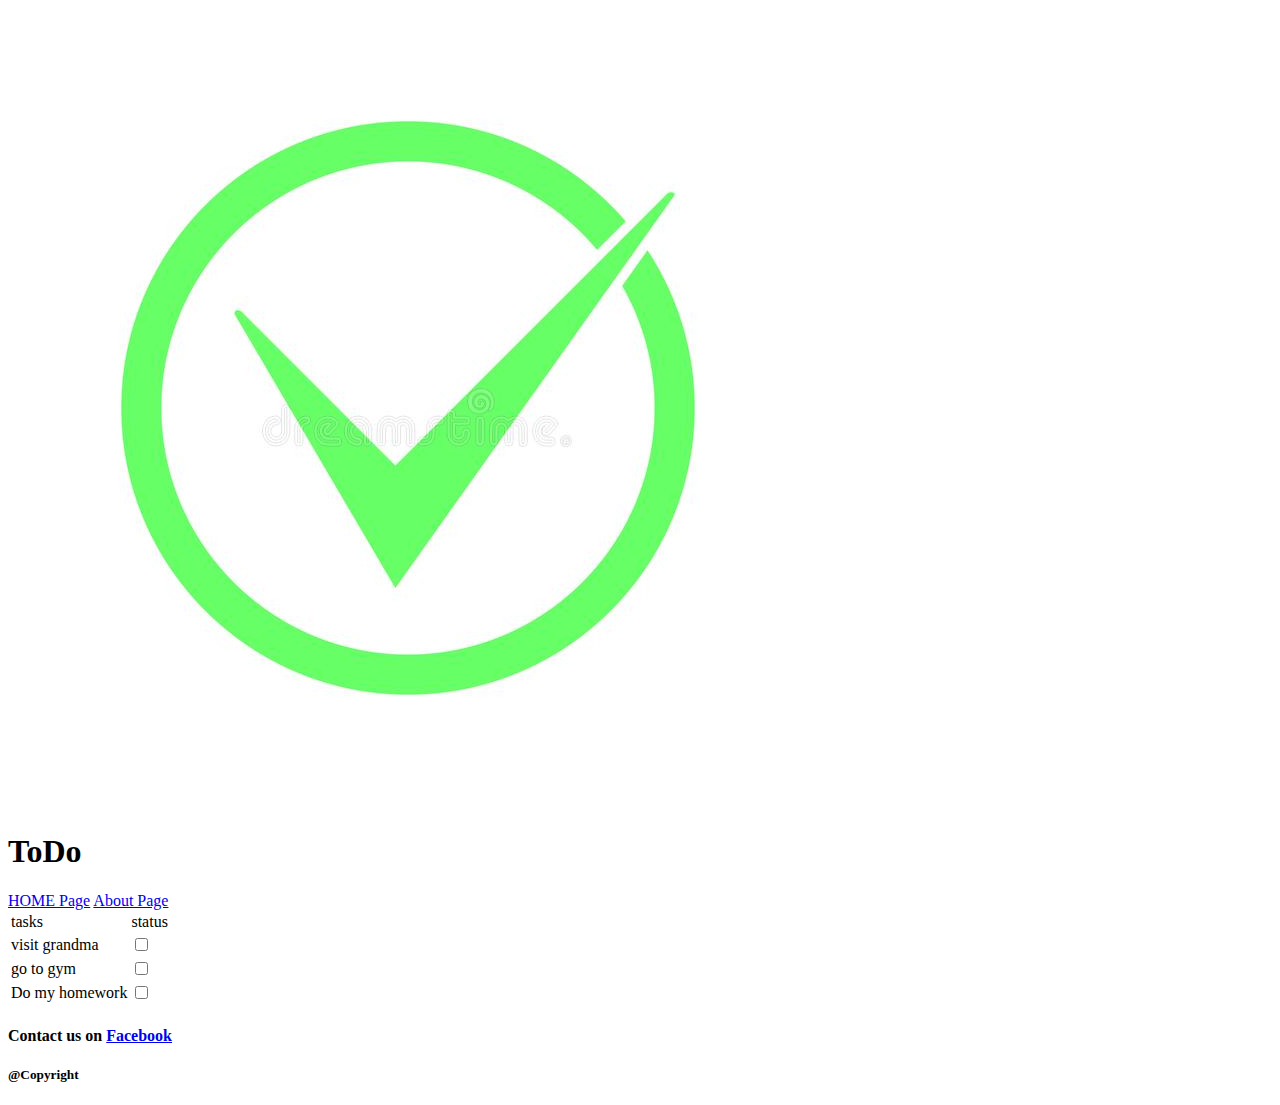
==== index.html @ bfcd3eb8 "first str" ====
<!DOCTYPE html>
<html lang="en">
<head>
    <meta charset="UTF-8">
    <meta http-equiv="X-UA-Compatible" content="IE=edge">
    <meta name="viewport" content="width=device-width, initial-scale=1.0">
    <title>todo-project Home</title>
    
</head>
<body>
    <header>
        <img src="assets/check.JPG" alt="">
        <h1>
            ToDo 
        </h1>
        <nav> <a href="index.html">HOME Page</a>
        <a href="about.html">About Page</a>
        </nav>

    </header>
    <main>
        <table>
            <tr>
                <td>tasks</td>
                <td>status</td>
            </tr>
            <tr>
                <td>visit grandma</td>
                <td><input type="checkbox"></td>

            </tr>
            <tr>
                <td>go to gym</td>
                <td><input type="checkbox"></td>

            </tr>
            <tr>
                <td>Do my homework</td>
                <td><input type="checkbox"></td>

            </tr>
        </table>
        
    </main>
    <footer>
    <h4>Contact us on <a href="https://web.facebook.com/campaign/landing.php?campaign_id=1641097871&extra_1=s%7Cc%7C314923611787%7Ce%7Cfacebook%7C&placement&creative=314923611787&keyword=facebook&partner_id=googlesem&extra_2=campaignid%3D1641097871%26adgroupid%3D66702447590%26matchtype%3De%26network%3Dg%26source%3Dnotmobile%26search_or_content%3Ds%26device%3Dc%26devicemodel%3D%26adposition%3D%26target%3D%26targetid%3Dkwd-541132862%26loc_physical_ms%3D9069818%26loc_interest_ms%3D%26feeditemid%3D%26param1%3D%26param2%3D&gclid=EAIaIQobChMIqbO2taHw9QIVepBoCR0POQRjEAAYASAAEgK62_D_BwE&_rdc=1&_rdr">Facebook</a></h2>
    <h5>@Copyright</h2>
    </footer>
</body>
</html>
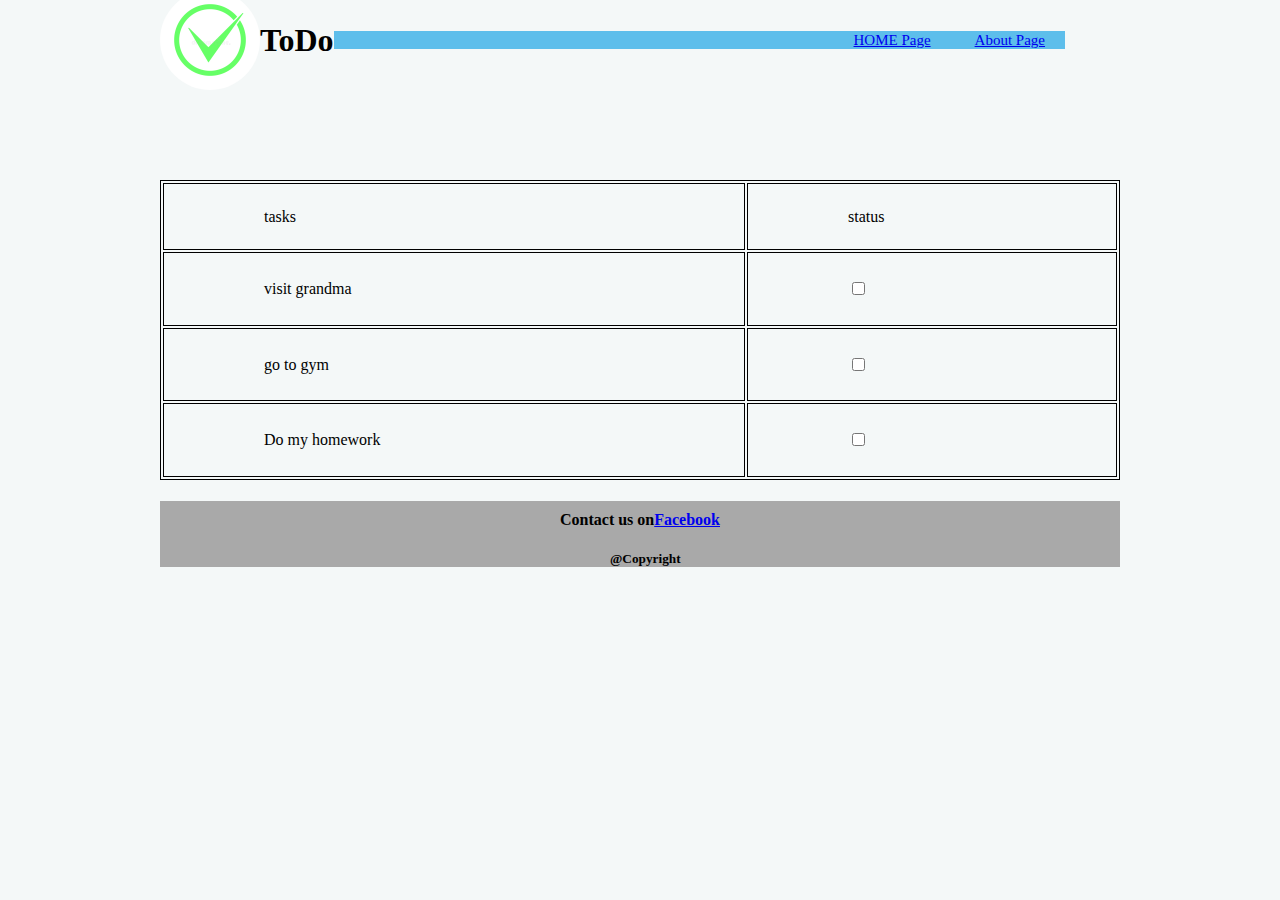
==== commit 46bb4727: "css-style" ====
--- a/index.html
+++ b/index.html
@@ -5,6 +5,7 @@
     <meta http-equiv="X-UA-Compatible" content="IE=edge">
     <meta name="viewport" content="width=device-width, initial-scale=1.0">
     <title>todo-project Home</title>
+    <link rel="stylesheet" href="css/index.css">
     
 </head>
 <body>
--- a/css/index.css
+++ b/css/index.css
@@ -0,0 +1,51 @@
+body{
+    width: 960px;
+    margin: auto;
+    background-color: rgb(244, 248, 248);
+}
+img{
+    width: 100px;
+    border-radius: 50%;
+}
+header{
+    display: flex;
+    align-items: center;
+    height: 80px;
+}
+header nav a{
+    padding: 10px 20px;
+    font-size: 15px;
+}
+nav{
+    background-color: rgb(93, 190, 235);
+    padding-inline-start: 500px;
+}
+header nav a:hover{
+    color: brown;
+}table, th, td {
+    border: 1px solid black;
+  }
+  table {
+    width: 100%;
+    height: 300px;
+  }
+  td{
+    padding-left: 100px;
+  }
+  main{
+      padding-top: 100px;
+  }
+  footer{
+    background-color: darkgray;
+}
+h4{
+    padding-top: 10px;
+    margin-left: 400px;
+    display: flex;
+    align-items: center;
+}
+h5{
+    margin-left: 450px;
+    display: flex;
+    align-items: center; 
+}